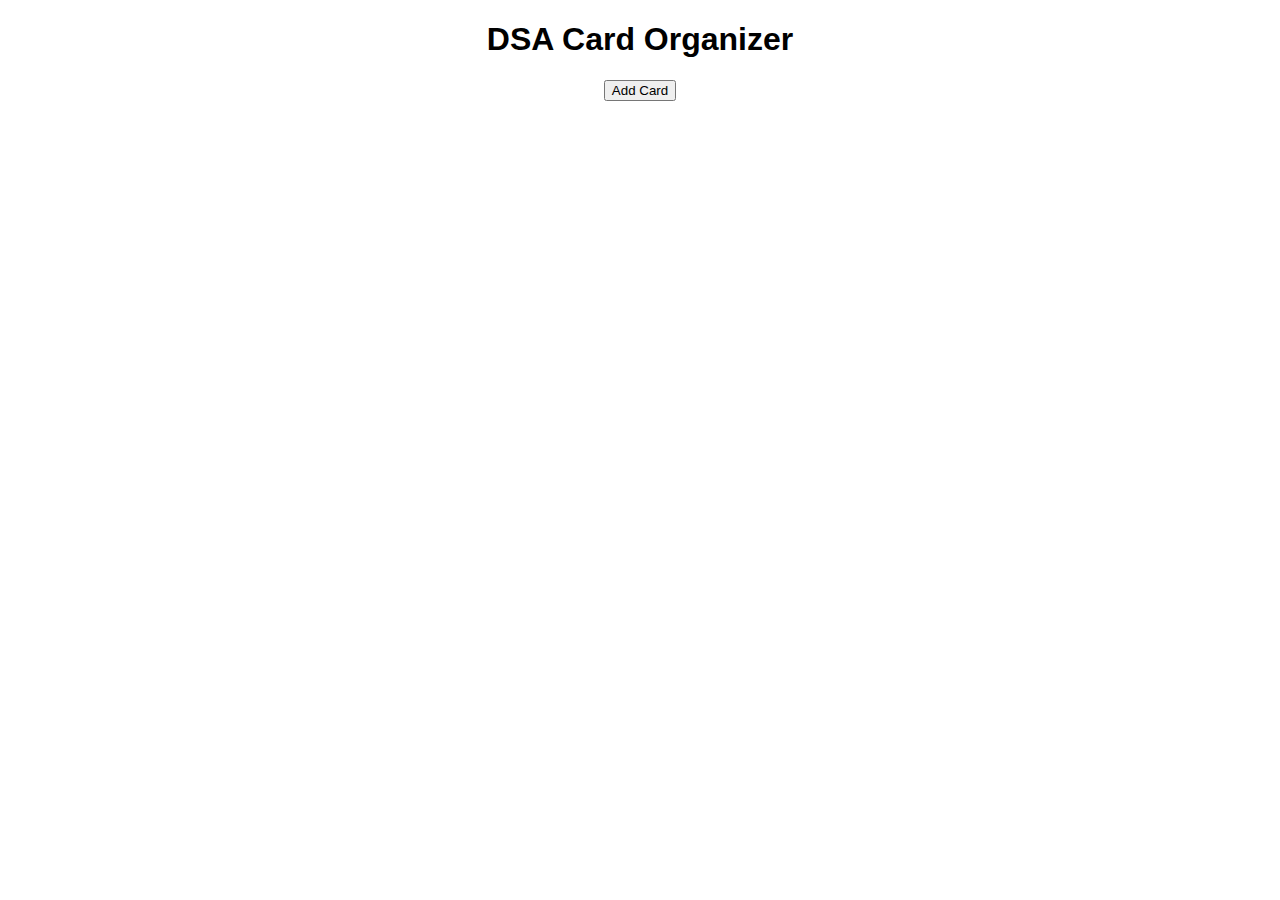
==== frontend/index.html @ 5f62ca87 "First commit" ====
<!DOCTYPE html>
<html lang="en">
<head>
    <meta charset="UTF-8">
    <meta name="viewport" content="width=device-width, initial-scale=1.0">
    <title>DSA Card Organizer</title>
    <link rel="stylesheet" href="style.css">
</head>
<body>
    <div id="app">
        <h1>DSA Card Organizer</h1>
        <button id="addCardBtn">Add Card</button>
        <div id="cardsContainer"></div>
    </div>
    <script src="app.js"></script>
</body>
</html>
---- frontend/style.css ----
body {
    font-family: Arial, sans-serif;
}

#app {
    max-width: 600px;
    margin: 0 auto;
    text-align: center;
}

#cardsContainer {
    display: flex;
    flex-wrap: wrap;
    gap: 10px;
}

.card {
    border: 1px solid #ccc;
    padding: 10px;
    width: 150px;
    text-align: center;
}
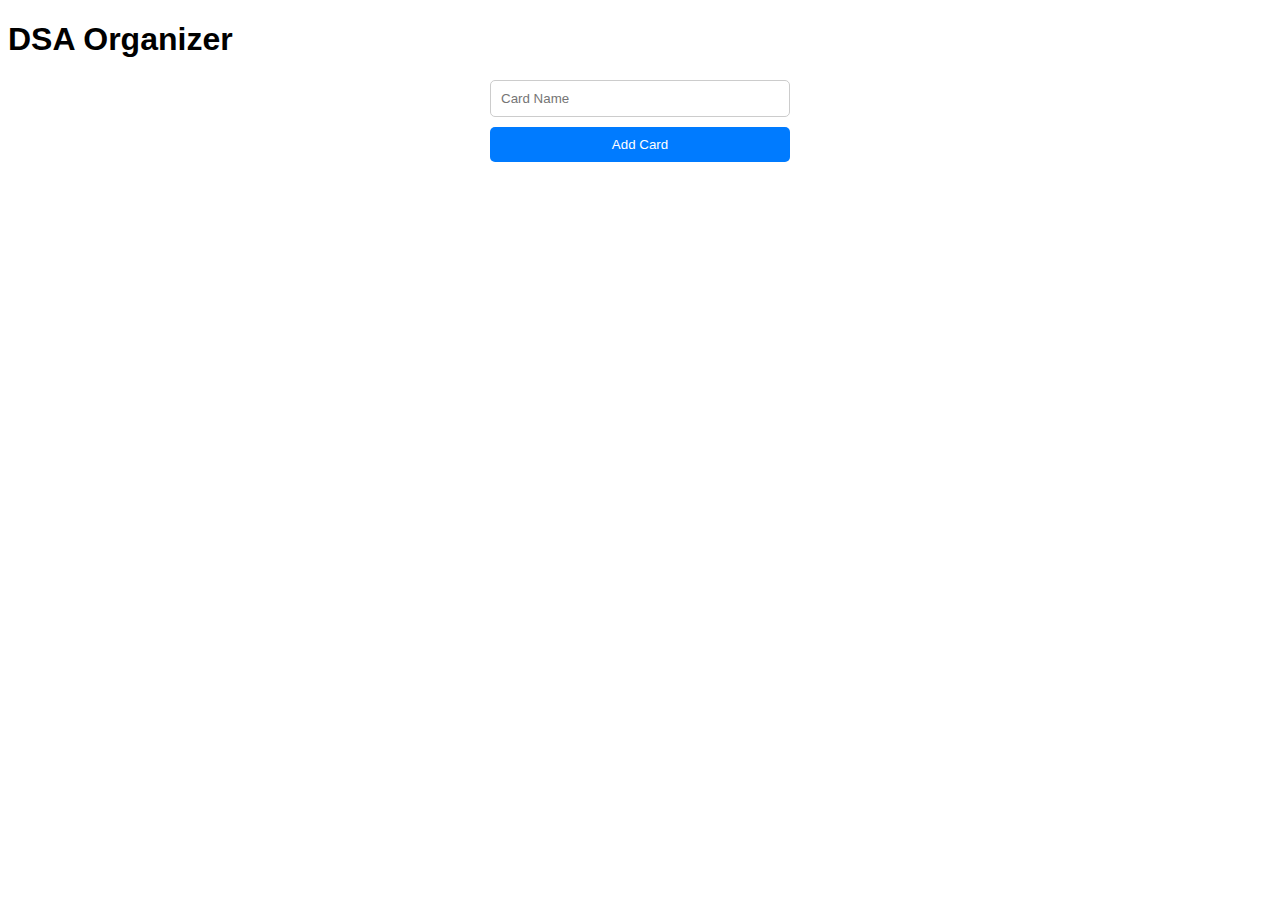
==== commit 1a79d9ae: "Added sub topics page" ====
--- a/frontend/index.html
+++ b/frontend/index.html
@@ -3,15 +3,16 @@
 <head>
     <meta charset="UTF-8">
     <meta name="viewport" content="width=device-width, initial-scale=1.0">
-    <title>DSA Card Organizer</title>
+    <title>DSA Organizer</title>
     <link rel="stylesheet" href="style.css">
 </head>
 <body>
-    <div id="app">
-        <h1>DSA Card Organizer</h1>
-        <button id="addCardBtn">Add Card</button>
-        <div id="cardsContainer"></div>
-    </div>
+    <h1>DSA Organizer</h1>
+    <form id="add-card-form">
+        <input type="text" id="card-name" placeholder="Card Name" required>
+        <button type="submit">Add Card</button>
+    </form>
+    <div id="cards-container"></div>
     <script src="app.js"></script>
 </body>
-</html>
+</html>--- a/frontend/style.css
+++ b/frontend/style.css
@@ -8,15 +8,47 @@
     text-align: center;
 }
 
-#cardsContainer {
+#cardsContainer, #subtopics-container {
     display: flex;
     flex-wrap: wrap;
     gap: 10px;
+    justify-content: center;
 }
 
-.card {
+.card, .subtopic {
     border: 1px solid #ccc;
     padding: 10px;
     width: 150px;
     text-align: center;
+    background-color: #f9f9f9;
+    border-radius: 5px;
+    box-shadow: 0 2px 4px rgba(0, 0, 0, 0.1);
 }
+
+form {
+    display: flex;
+    flex-direction: column;
+    align-items: center;
+    gap: 10px;
+    margin-bottom: 20px;
+}
+
+form input, form textarea, form button {
+    width: 100%;
+    max-width: 300px;
+    padding: 10px;
+    border: 1px solid #ccc;
+    border-radius: 5px;
+    box-sizing: border-box;
+}
+
+form button {
+    background-color: #007BFF;
+    color: white;
+    border: none;
+    cursor: pointer;
+}
+
+form button:hover {
+    background-color: #0056b3;
+}